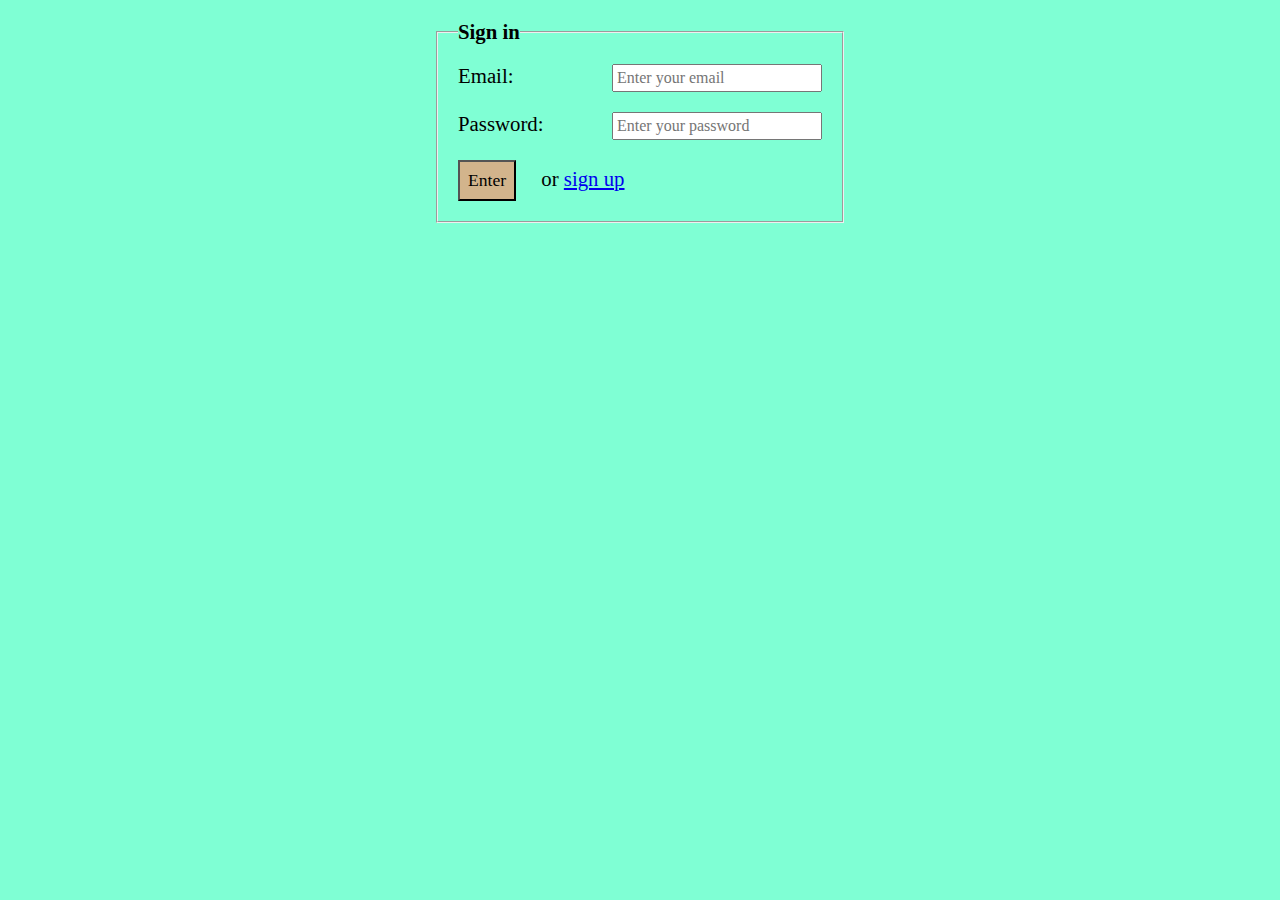
==== html/index2.html @ 60504057 "Add files via upload" ====
<!DOCTYPE html>
<html lang="en">

<head>
  <meta charset="UTF-8">
  <meta http-equiv="X-UA-Compatible" content="IE=edge">
  <meta name="viewport" content="width=device-width, initial-scale=1.0">
  <link rel="stylesheet" href="../style/style.css">
  <title>Form project page 2</title>
</head>

<body>
  <div class="box-form">
    <form action="#" id="form">
      <fieldset>
        <legend><b>Sign in</b></legend>
        <div class="box-email">
          <label for="email">Email: </label>
          <input type="text" id="email" placeholder="Enter your email">
        </div>
        <div class="box-password">
          <label for="password">Password: </label>
          <input type="password" id="password" placeholder="Enter your password">
        </div>
        <div class="btn">
          <button type="submit">Enter</button>
        </div>
        <div class="sign-up">
          or <a href="../index.html" target="_blank">sign up</a>
        </div>
      </fieldset>
    </form>
  </div>
</body>

</html>
---- style/style.css ----
* {
  margin: 0;
  padding: 0;
  box-sizing: border-box;
}

body {
  background: aquamarine;
  font-size: 1.3rem;
  font-family: 'Comic Sans MS', cursive;
}

.box-form {
  width: 35%;
  margin: 0 auto;
}

.box-form fieldset {
  margin: 20px;
  padding: 0 20px 20px;
}

.box-form input {
  font: 1rem cursive;
  padding: 3px;
}

.box-name,
.box-email,
.box-password,
.box-confirm-password {
  margin-top: 20px;
  display: flex;
  justify-content: space-between;
}

.btn {
  display: inline-block;
  margin-top: 20px;
}

.btn button {
  font: 1.1rem cursive;
  padding: 8px;
  margin-right: 20px;
  background: tan;
  cursor: pointer;
}

.sign-in,
.sign-up {
  display: inline-block;
}
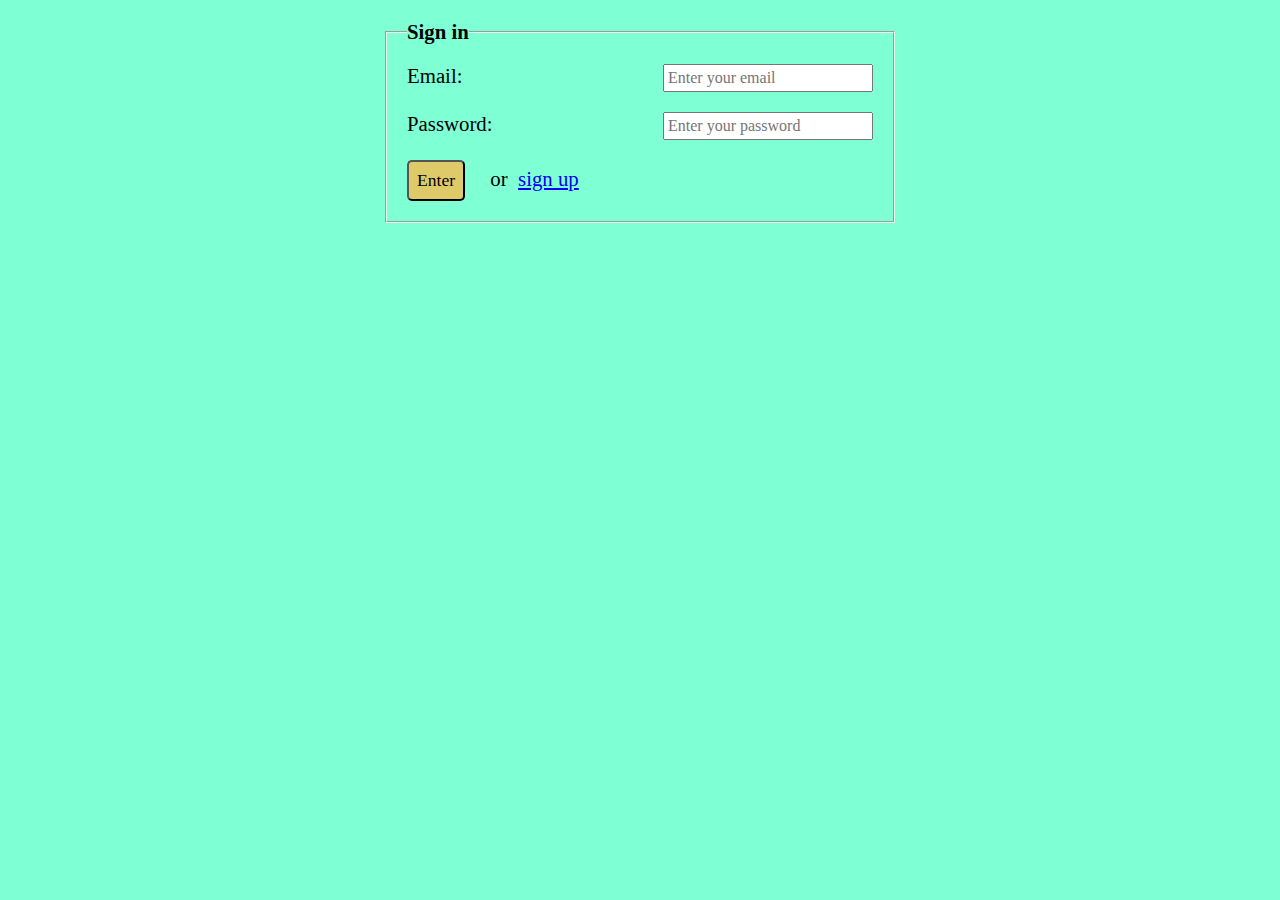
==== commit 619a8f0c: "modal" ====
--- a/html/index2.html
+++ b/html/index2.html
@@ -11,22 +11,29 @@
 
 <body>
   <div class="box-form">
-    <form action="#" id="form">
+    <form action="#window-background" id="form">
       <fieldset>
         <legend><b>Sign in</b></legend>
         <div class="box-email">
           <label for="email">Email: </label>
-          <input type="text" id="email" placeholder="Enter your email">
+          <input type="email" id="email" placeholder="Enter your email" required>
         </div>
         <div class="box-password">
           <label for="password">Password: </label>
-          <input type="password" id="password" placeholder="Enter your password">
+          <input type="password" id="password" placeholder="Enter your password" required>
         </div>
         <div class="btn">
           <button type="submit">Enter</button>
         </div>
         <div class="sign-up">
-          or <a href="../index.html" target="_blank">sign up</a>
+          or&nbsp; <a href="../index.html">sign up</a>
+        </div>
+
+        <div id="window-background">
+          <div id="window">
+            Your data is correct!<br>
+            <a href="#" class="close">Close window</a>
+          </div>
         </div>
       </fieldset>
     </form>
--- a/style/style.css
+++ b/style/style.css
@@ -11,7 +11,7 @@
 }
 
 .box-form {
-  width: 35%;
+  width: 550px;
   margin: 0 auto;
 }
 
@@ -43,11 +43,62 @@
   font: 1.1rem cursive;
   padding: 8px;
   margin-right: 20px;
-  background: tan;
+  background: rgb(222, 202, 105);
   cursor: pointer;
+  border-radius: 5px;
 }
 
 .sign-in,
 .sign-up {
   display: inline-block;
-}+}
+
+#window-background {
+  background: rgba(102, 102, 102, 0.651);
+  width: 100%;
+  height: 100%;
+  position: absolute;
+  top: 0;
+  left: 0;
+  display: none;
+}
+
+#window {
+  width: 300px;
+  height: 50px;
+  text-align: center;
+  padding: 8px;
+  border: 3px solid #0000cc;
+  border-radius: 10px;
+  color: #0000cc;
+  position: absolute;
+  top: 0;
+  right: 0;
+  bottom: 0;
+  left: 0;
+  margin: auto;
+  background: #fff;
+}
+
+#window-background:target {
+  display: block;
+}
+
+.close {
+  display: inline-block;
+  border: 2px solid #0000cc;
+  border-radius: 5px;
+  color: #0000cc;
+  padding: 0 12px;
+  margin: 15px;
+  text-decoration: none;
+  background: #f2f2f2a2;
+  font-size: 18px;
+  cursor: pointer;
+}
+
+.close:hover {
+  background: #f2f2f2;
+}
+
+
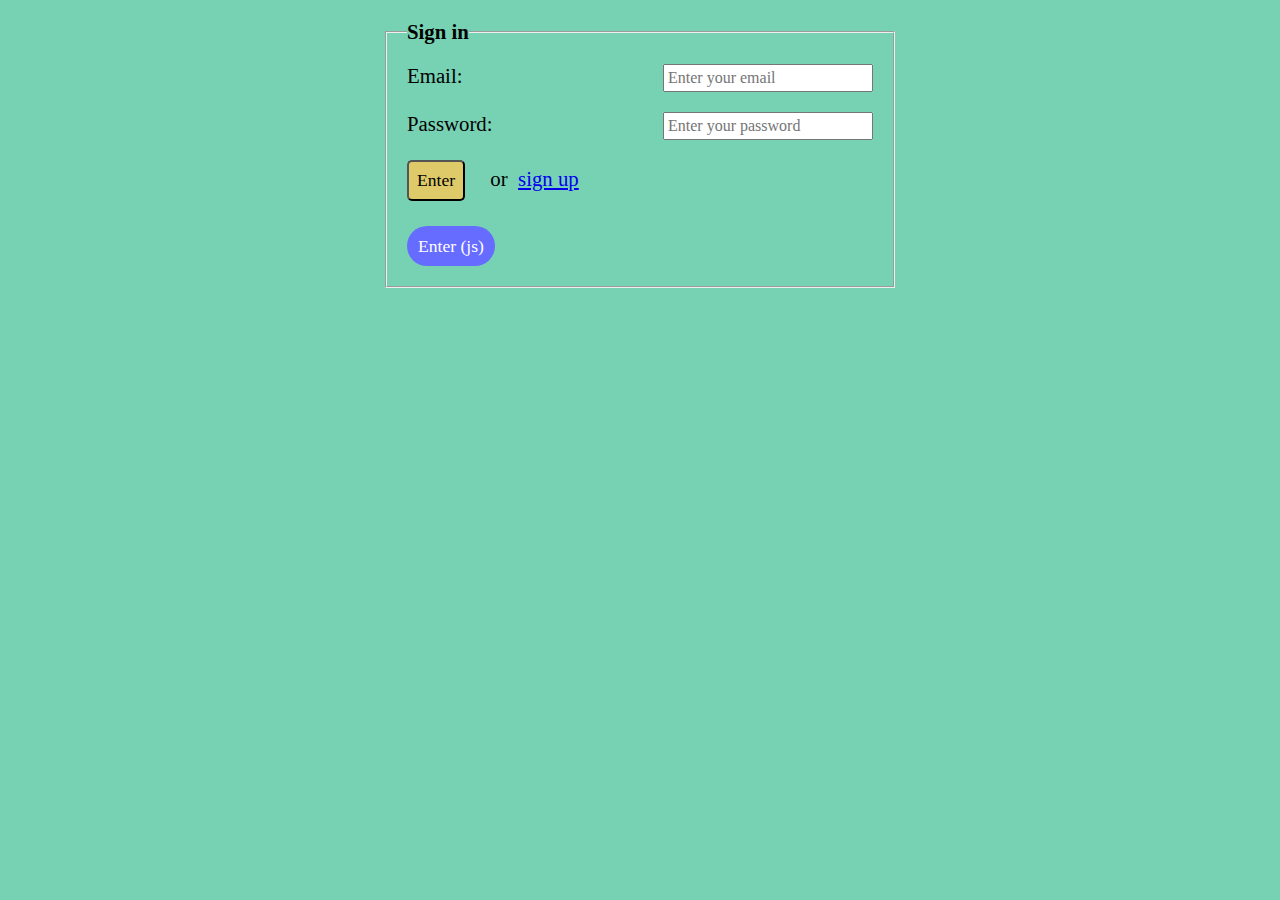
==== commit c042aeaf: "second modal window" ====
--- a/html/index2.html
+++ b/html/index2.html
@@ -28,6 +28,9 @@
         <div class="sign-up">
           or&nbsp; <a href="../index.html">sign up</a>
         </div>
+        <div class="btn-js">
+          <button type="submit" class="button-btn">Enter (js)</button>
+        </div>
 
         <div id="window-background">
           <div id="window">
@@ -38,6 +41,12 @@
       </fieldset>
     </form>
   </div>
+  <script>
+    let form = document.querySelector('#form');
+    form.addEventListener('submit', () => {
+      console.log('It is JS');
+    })
+  </script>
 </body>
 
 </html>--- a/style/style.css
+++ b/style/style.css
@@ -5,7 +5,7 @@
 }
 
 body {
-  background: aquamarine;
+  background: rgb(119, 210, 180);
   font-size: 1.3rem;
   font-family: 'Comic Sans MS', cursive;
 }
@@ -46,6 +46,30 @@
   background: rgb(222, 202, 105);
   cursor: pointer;
   border-radius: 5px;
+}
+
+.button-btn {
+  font: 1.1rem cursive;
+  height: 40px;
+  border-radius: 30px;
+  background-color: #666cff;
+  border: 0;
+  color: #fff;
+  cursor: pointer;
+  margin: 25px 0 0;
+  padding: 11px;
+  display: flex;
+  justify-content: center;
+  align-items: center;
+  transition: all 1.3s ease;
+}
+
+.button-btn:hover {
+  background-color: aqua;
+  color: #000;
+  transform: scale(1.2);
+  box-shadow: 0 0 8px #000;
+  transition: all 1.3s ease;
 }
 
 .sign-in,
@@ -101,4 +125,46 @@
   background: #f2f2f2;
 }
 
+.modal {
+  position: fixed;
+  top: 0;
+  bottom: 0;
+  left: 0;
+  right: 0;
+  background: rgba(0, 0, 0, 0.8);
+  opacity: 0;
+  z-index: 99;
+  transition: opacity 400ms ease-in;
+  pointer-events: none;
+}
 
+.modal:target {
+  opacity: 1;
+  pointer-events: auto;
+}
+
+.modal > article {
+  position: relative;
+  width: 400px;
+  margin: 10% auto;
+  padding: 20px;
+  background: #fff;
+  color: darkblue;
+  border-radius: 10px;
+  text-align: center;
+  border: 3px solid blueviolet;
+}
+
+.modal__close {
+  position: absolute;
+  top: -10px;
+  right: -12px;
+  background: #797979;
+  color: #fff;
+  text-decoration: none;
+  line-height: 25px;
+  text-align: center;
+  width: 24px;
+}
+
+
